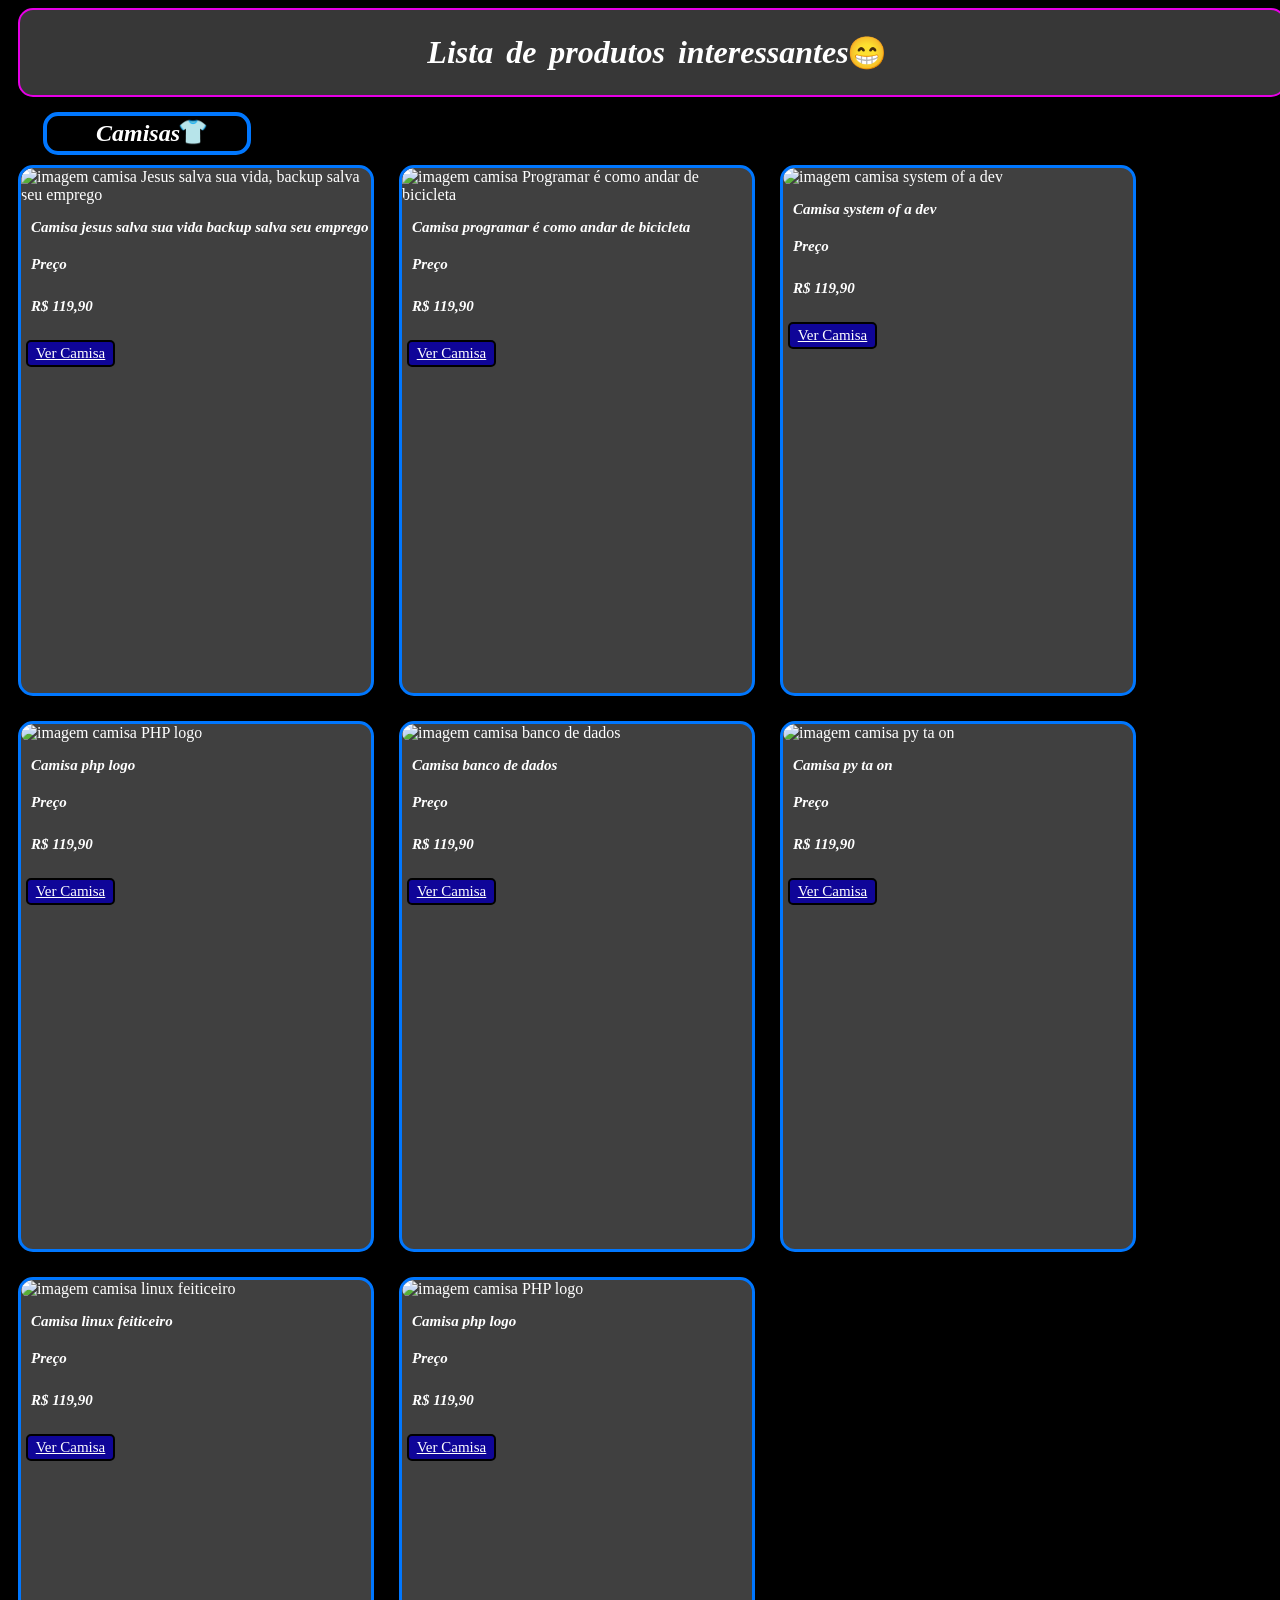
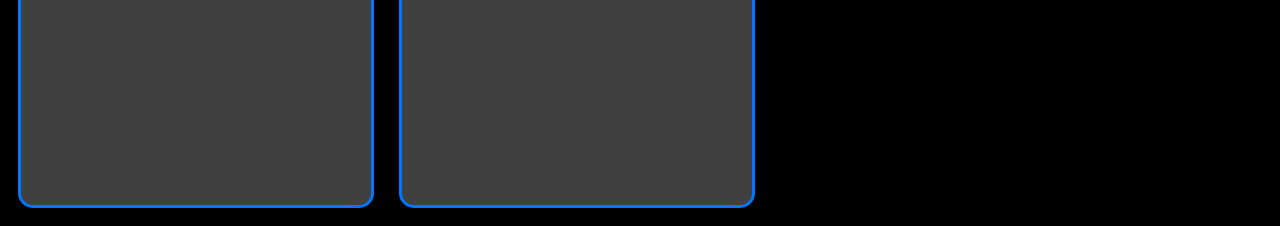
==== lista.html @ b8834fa5 "primeiro commit" ====
<!DOCTYPE html>
<html lang="pt-br">

    <head>
        <meta name="viewport" content="width=device-width, initial-scale=1.0">
        <title>Produtos Interessantes</title>
        <link rel="stylesheet" href="estilo.css">    
    </head>

    <body>

        <!-- TEXTO PRINCPAL -->
        <div class="div-text">
            <h1 class="italico" style="word-spacing: 5px; text-decoration:  #e500e5;">Lista de produtos interessantes</h1>
            <h1 style="margin-left: -2px;">&#128513;</h1>
        </div>

        <!-- TEXTO DE TÓPICO -->
        <div class="div-topic">
            <h2 class="italico">Camisas</h2>
            <h2 style="margin-left: -2px; margin-bottom: 23px;">&#128085;</h2>
        </div>

        <!-- CONTAINER DA LISTA DE PRODUTOS -->
        <div class="div-container">

            <!-- CAMISA JESUS SALVA SUA VIDA, BACKUP SALVA SEU EMPREGO -->
            <div class="div-shirt">
                <img src="https://gcp-images.majestic.ink.rsvcloud.com/images/product_art/final_image/5a424741367f5c8480797e2e2ae7d309.webp" alt="imagem camisa Jesus salva sua vida, backup salva seu emprego">
                <h3 class="italic">Camisa jesus salva sua vida backup salva seu emprego</h3>
                <h4 class="italic">Preço</h4>
                <h5 class="italic">R$ 119,90</h5>
                <a class="button; testbtn" href="https://www.useti.shop/useti/product/jesus-salva-sua-vida-backup-salva-seu-emprego-t-i-62035486-354b-4a82-8c2d-9041d5b270b3">Ver Camisa</a>
            </div>

            <!-- CAMISA PROGRAMAR É COMO ANDAR DE BICICLETA -->
            <div class="div-shirt">
                    <img src="https://gcp-images.majestic.ink.rsvcloud.com/images/product_art/final_image/3d4c46a34ebf885b81a7799a26795a3c.webp" alt="imagem camisa Programar é como andar de bicicleta">
                    <h3 class="italic">Camisa programar é como andar de bicicleta</h3>
                    <h4 class="italic">Preço</h4>
                    <h5 class="italic">R$ 119,90</h5>
                <a class="button; testbtn" href="https://www.useti.shop/useti/product/programar-e-como-andar-de-bicicleta-t-i">Ver Camisa</a>
            </div>

             <!-- CAMISA SYSTEM OF A DEV -->
            <div class="div-shirt">
                <img src="https://gcp-images.majestic.ink.rsvcloud.com/images/product_art/final_image/cb4f475f5766c740dfd217271a4f6560.webp" alt="imagem camisa system of a dev">
                    <h3 class="italic">Camisa system of a dev</h3>
                    <h4 class="italic">Preço</h4>
                    <h5 class="italic">R$ 119,90</h5>
                <a class="button; testbtn" href="https://www.useti.shop/useti/product/system-of-a-dev-t-i">Ver Camisa</a>
            </div>

            <!-- CAMISA PHP LOGO -->
            <div class="div-shirt">
                    <img src="https://gcp-images.majestic.ink.rsvcloud.com/images/product_art/final_image/19158a49af5eafeef88950c545bb2665.webp" alt="imagem camisa PHP logo">
                    <h3 class="italic">Camisa php logo</h3>
                    <h4 class="italic">Preço</h4>
                    <h5 class="italic">R$ 119,90</h5>
                <a class="button; testbtn" href="https://www.useti.shop/useti/product/php-logo">Ver Camisa</a>
            </div>

            <!-- CAMISA BANCO DE DADOS -->
            <div class="div-shirt">
                <img src="https://gcp-images.majestic.ink.rsvcloud.com/images/product_art/final_image/4cc864c2c624bfe3587960ba37742503.webp" alt="imagem camisa banco de dados">
                <h3 class="italic">Camisa banco de dados</h3>
                <h4 class="italic">Preço</h4>
                <h5 class="italic">R$ 119,90</h5>
                <a class="button; testbtn" href="https://www.useti.shop/useti/product/banco-de-dados-ececd17f-d565-4c2c-893f-0ec0640b2b70">Ver Camisa</a>
            </div>

            <!-- CAMISA PY TA ON -->
            <div class="div-shirt">
                    <img src="https://gcp-images.majestic.ink.rsvcloud.com/images/product_art/final_image/943feede61a554bde37db9a3039b1d7f.webp" alt="imagem camisa py ta on">
                    <h3 class="italic">Camisa py ta on</h3>
                    <h4 class="italic">Preço</h4>
                    <h5 class="italic">R$ 119,90</h5>
                <a class="button; testbtn" href="https://www.useti.shop/useti/product/py-ta-on">Ver Camisa</a>
            </div>

             <!-- CAMISA LINUX FEITICEIRO -->
            <div class="div-shirt">
                <img src="https://gcp-images.majestic.ink.rsvcloud.com/images/product_art/final_image/1ac900681554072a65590beb1d461c36.webp" alt="imagem camisa linux feiticeiro">
                    <h3 class="italic">Camisa linux feiticeiro</h3>
                    <h4 class="italic">Preço</h4>
                    <h5 class="italic">R$ 119,90</h5>
                <a class="button; testbtn" href="https://www.useti.shop/useti/product/linux-feiticeiro">Ver Camisa</a>
            </div>

            <!-- CAMISA PHP logo -->
            <div class="div-shirt">
                    <img src="https://gcp-images.majestic.ink.rsvcloud.com/images/product_art/final_image/19158a49af5eafeef88950c545bb2665.webp" alt="imagem camisa PHP logo">
                    <h3 class="italic">Camisa php logo</h3>
                    <h4 class="italic">Preço</h4>
                    <h5 class="italic">R$ 119,90</h5>
                <a class="button; testbtn" href="https://www.useti.shop/useti/product/php-logo">Ver Camisa</a>
            </div>

        </div>
    </body>
</html>
---- estilo.css ----
/* ESTILO DA DIV */
    body{
        background-color: black;
        color: white;
    }

    /* ESTILO DOS TEXTOS */

    .italic{
        font-style: italic;
        font-size: 15px;
    }

    .italico{
        font-style: italic;
    }

    h1{
        margin-left: 10px;
        text-decoration-line: overline green;
    }

    h2{
        margin-left: 10px;
    }

    h3{
        margin-left: 10px;
    }

    h4{
        margin-left: 10px;
    }

    h5{
        margin-left: 10px;
    }

    h6{
        margin-left: 10px;
    }

    /* ESTILO DAS DIVS */

    .div-text {
        display: flex;
        justify-content: center;
        align-items: center;
        width: 100%;
        height: 85px;
        border-radius: 15px;
        overflow: hidden;
        border: solid 2px #e600e6;
        margin-left: 10px;
        background-color: #373737;
    }

    .div-shirt{
        background-color: #404040;
        border: 3.5px solid #0077ff;
        width: 350px;
        height: 525px;
        border-radius: 15px;
        overflow: hidden;

    }

    .div-container{
        display: flex;
        flex-direction: row;
        flex-wrap: wrap;
        gap: 25px;
        padding: 10px;
        width: 100%;

    }

    .div-shirt img {
        border-radius: 12px;
        width: 350px;
        height :350px;
    }

        .div-topic {
        display: flex;
        justify-content: center;
        align-items: center;
        width: 200px;
        height: 35px;
        border-radius: 15px;
        overflow: hidden;
        border: solid 4px #0077ff;
        margin-top: 15px;
        margin-left: 35px;

    }


    /* ESTILO DOS BOTÕES */
    .testbtn {
        justify-content: center;
        align-items: center;
        display: flex;
        background-color: #0f0598;
        color: white;
        font-size: 15px;
        width: 85px;
        height: 23px;
        border: solid 2px black;
        border-radius: 5px;
        cursor: pointer;
        margin-left: 5px;
        margin-bottom: 2px;
    }

    .testbtn:hover {
        background-color: #0f0598;
    }
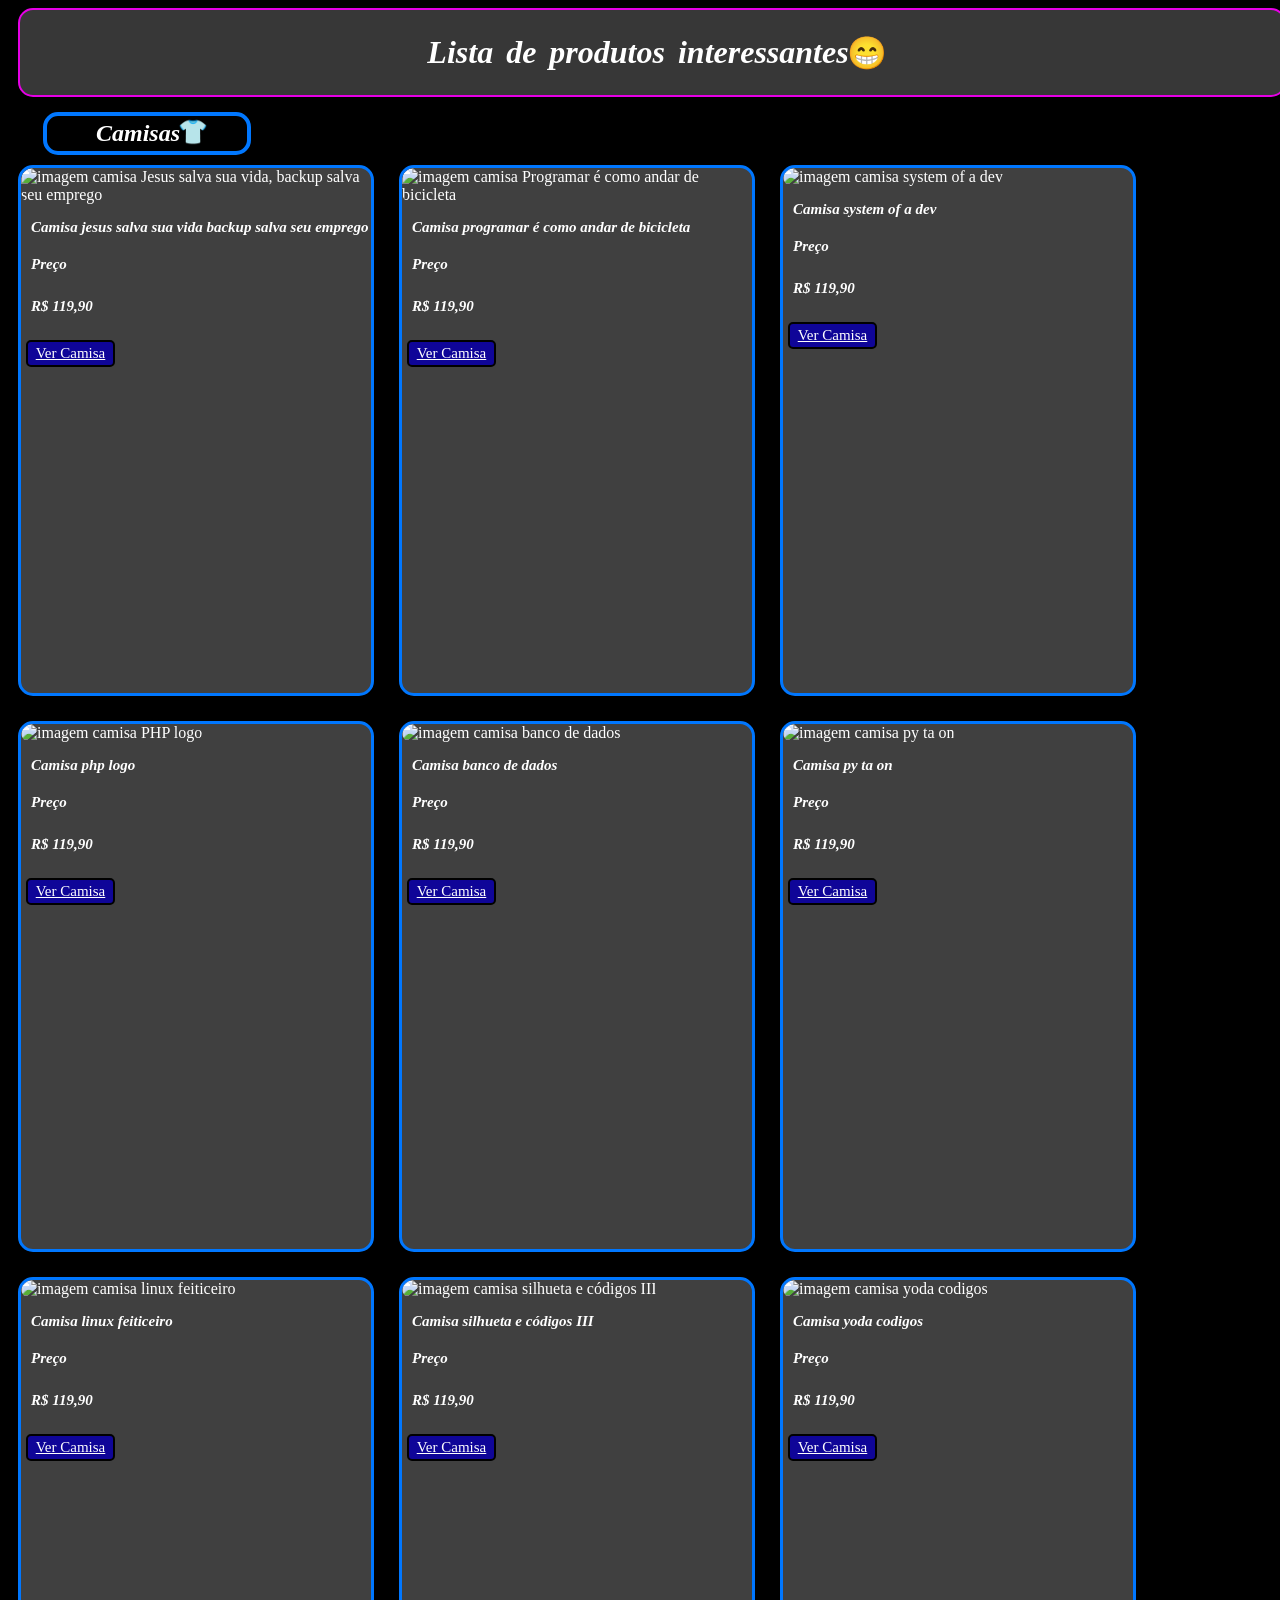
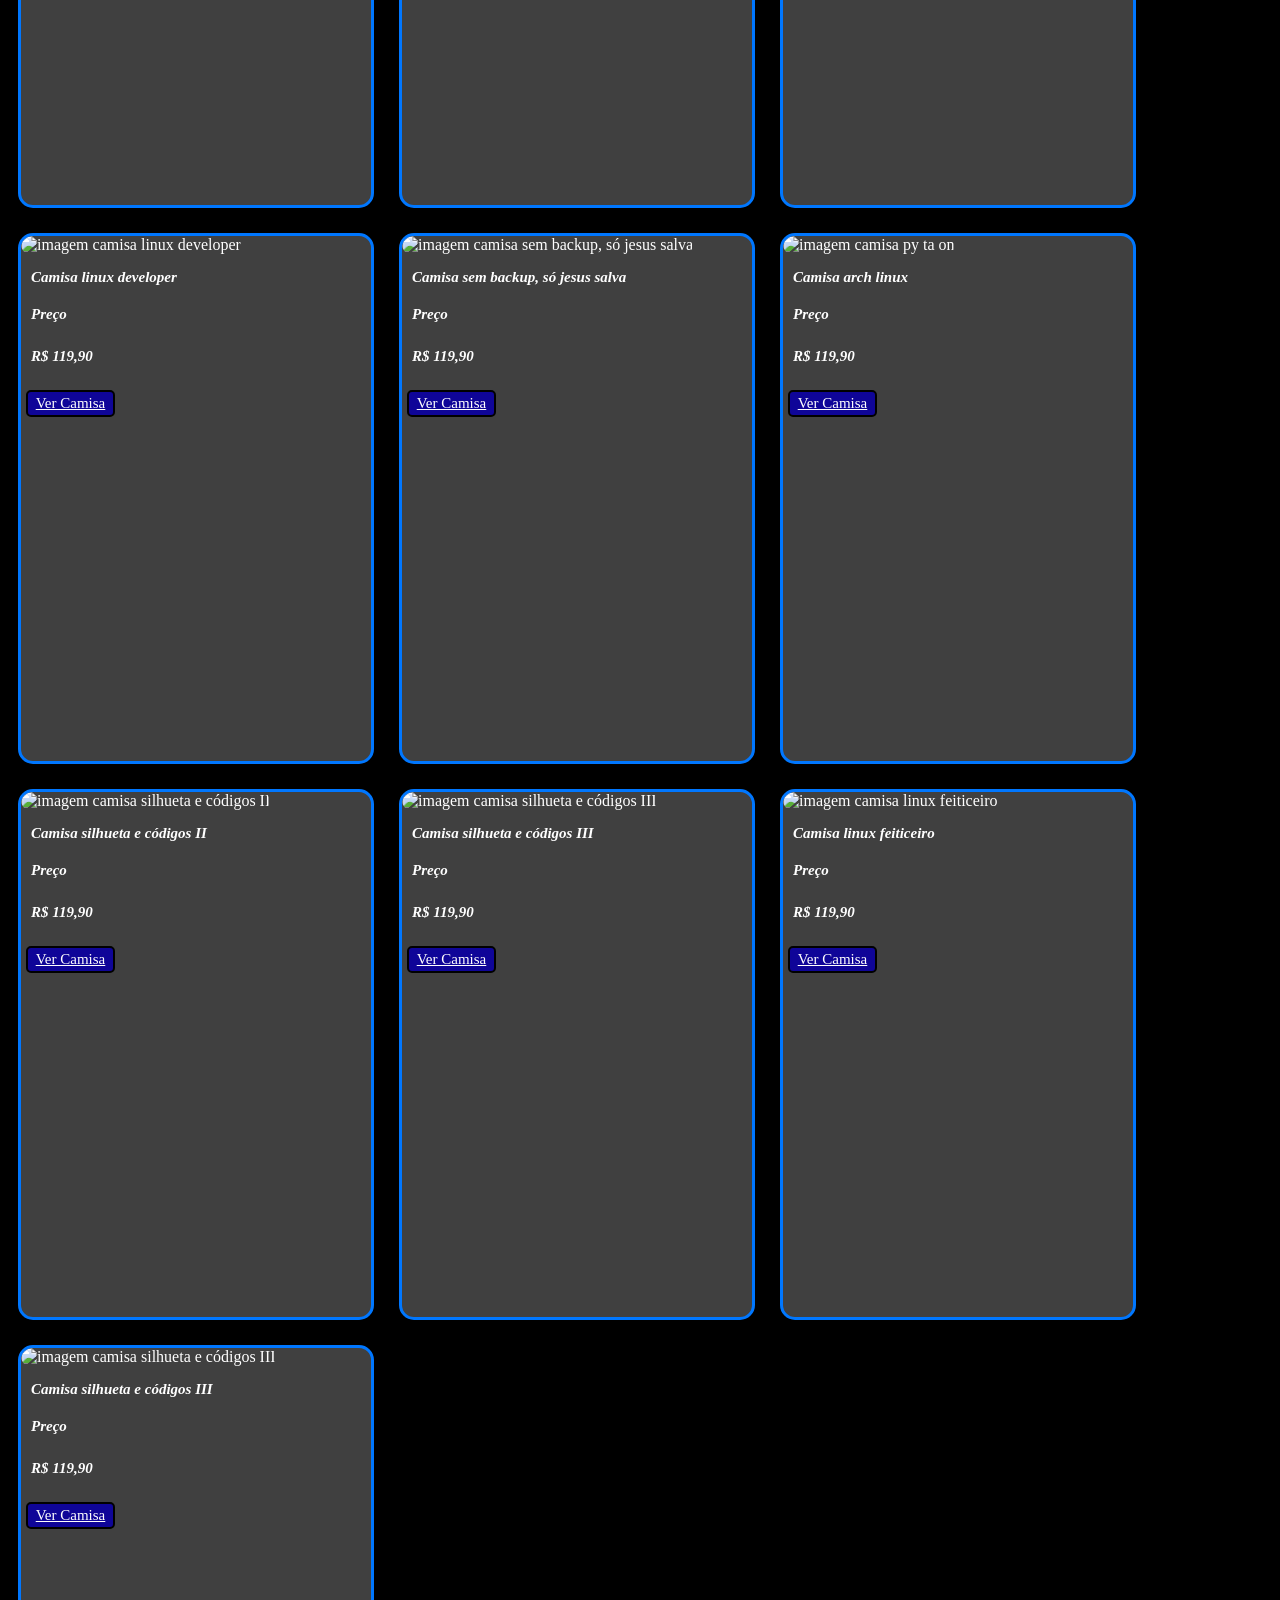
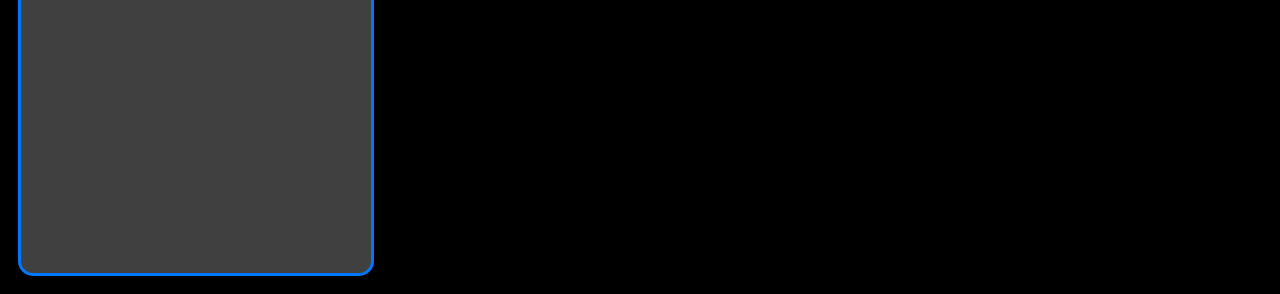
==== commit 1e6fc981: "novo conjunto adicionado" ====
--- a/lista.html
+++ b/lista.html
@@ -16,14 +16,15 @@
         </div>
 
         <!-- TEXTO DE TÓPICO -->
-        <div class="div-topic">
+        <div class="div-topic" style="border: solid 4px #0077ff;">
             <h2 class="italico">Camisas</h2>
             <h2 style="margin-left: -2px; margin-bottom: 23px;">&#128085;</h2>
         </div>
 
-        <!-- CONTAINER DA LISTA DE PRODUTOS -->
+        <!-- CONTAINER DA LISTA DE CAMISAS -->
         <div class="div-container">
 
+        <!-- CONJUNTO 1 -->
             <!-- CAMISA JESUS SALVA SUA VIDA, BACKUP SALVA SEU EMPREGO -->
             <div class="div-shirt">
                 <img src="https://gcp-images.majestic.ink.rsvcloud.com/images/product_art/final_image/5a424741367f5c8480797e2e2ae7d309.webp" alt="imagem camisa Jesus salva sua vida, backup salva seu emprego">
@@ -60,6 +61,7 @@
                 <a class="button; testbtn" href="https://www.useti.shop/useti/product/php-logo">Ver Camisa</a>
             </div>
 
+        <!-- CONJUNTO 2 -->
             <!-- CAMISA BANCO DE DADOS -->
             <div class="div-shirt">
                 <img src="https://gcp-images.majestic.ink.rsvcloud.com/images/product_art/final_image/4cc864c2c624bfe3587960ba37742503.webp" alt="imagem camisa banco de dados">
@@ -87,13 +89,87 @@
                 <a class="button; testbtn" href="https://www.useti.shop/useti/product/linux-feiticeiro">Ver Camisa</a>
             </div>
 
-            <!-- CAMISA PHP logo -->
+            <!-- CAMISA SILHUETA E CÓDIGOS III -->
             <div class="div-shirt">
-                    <img src="https://gcp-images.majestic.ink.rsvcloud.com/images/product_art/final_image/19158a49af5eafeef88950c545bb2665.webp" alt="imagem camisa PHP logo">
-                    <h3 class="italic">Camisa php logo</h3>
+                    <img src="https://gcp-images.majestic.ink.rsvcloud.com/images/product_art/final_image/f1f284b85e6dd623d7f4697df38c0497.webp" alt="imagem camisa silhueta e códigos III">
+                    <h3 class="italic">Camisa silhueta e códigos III</h3>
                     <h4 class="italic">Preço</h4>
                     <h5 class="italic">R$ 119,90</h5>
-                <a class="button; testbtn" href="https://www.useti.shop/useti/product/php-logo">Ver Camisa</a>
+                <a class="button; testbtn" href="https://www.useti.shop/useti/product/silhueta-e-codigos-iii-t-i">Ver Camisa</a>
+            </div>
+
+        <!-- CONJUNTO 3 -->
+            <!-- CAMISA YODA CODIGOS -->
+            <div class="div-shirt">
+                <img src="https://gcp-images.majestic.ink.rsvcloud.com/images/product_art/final_image/c6d89b70c88f6b7145d853566ae9d103.webp" alt="imagem camisa yoda codigos">
+                    <h3 class="italic">Camisa yoda codigos</h3>
+                    <h4 class="italic">Preço</h4>
+                    <h5 class="italic">R$ 119,90</h5>
+                <a class="button; testbtn" href="https://www.useti.shop/useti/product/yoda-codigos-t-i">Ver Camisa</a>
+            </div>
+
+            <!-- CAMISA LINUX DEVELOPER -->
+            <div class="div-shirt">
+                    <img src="https://gcp-images.majestic.ink.rsvcloud.com/images/product_art/final_image/94961da5dcc52de80ce57adbdd170557.webp" alt="imagem camisa linux developer">
+                    <h3 class="italic">Camisa linux developer</h3>
+                    <h4 class="italic">Preço</h4>
+                    <h5 class="italic">R$ 119,90</h5>
+                <a class="button; testbtn" href="https://www.useti.shop/useti/product/linux-developer-t-i">Ver Camisa</a>
+            </div>
+
+            <!-- CAMISA SEM BACKUP, SÓ JESUS SALVA -->
+            <div class="div-shirt">
+                <img src="https://gcp-images.majestic.ink.rsvcloud.com/images/product_art/final_image/b3c5832275e469010fdcc06387005bfb.webp" alt="imagem camisa sem backup, só jesus salva">
+                <h3 class="italic">Camisa sem backup, só jesus salva</h3>
+                <h4 class="italic">Preço</h4>
+                <h5 class="italic">R$ 119,90</h5>
+                <a class="button; testbtn" href="https://www.useti.shop/useti/product/sem-backup-so-jesus-salva">Ver Camisa</a>
+            </div>
+
+            <!-- CAMISA ARCH LINUX -->
+            <div class="div-shirt">
+                    <img src="https://gcp-images.majestic.ink.rsvcloud.com/images/product_art/final_image/925c82cc495de89e3a3f5605899c4540.webp" alt="imagem camisa py ta on">
+                    <h3 class="italic">Camisa arch linux</h3>
+                    <h4 class="italic">Preço</h4>
+                    <h5 class="italic">R$ 119,90</h5>
+                <a class="button; testbtn" href="https://www.useti.shop/useti/product/arch-linux-t-i">Ver Camisa</a>
+            </div>
+
+        <!-- CONJUNTO 4 -->
+             <!-- CAMISA SILHUETA E CÓDIGOS II -->
+            <div class="div-shirt">
+                <img src="https://gcp-images.majestic.ink.rsvcloud.com/images/product_art/final_image/10d4ef1ddad87ccec58edc07c26a0123.webp" alt="imagem camisa silhueta e códigos II">
+                    <h3 class="italic">Camisa silhueta e códigos II</h3>
+                    <h4 class="italic">Preço</h4>
+                    <h5 class="italic">R$ 119,90</h5>
+                <a class="button; testbtn" href="https://www.useti.shop/useti/product/silhueta-e-codigos-ii-t-i">Ver Camisa</a>
+            </div>
+
+            <!-- CAMISA SILHUETA E CÓDIGOS III -->
+            <div class="div-shirt">
+                    <img src="https://gcp-images.majestic.ink.rsvcloud.com/images/product_art/final_image/f1f284b85e6dd623d7f4697df38c0497.webp" alt="imagem camisa silhueta e códigos III">
+                    <h3 class="italic">Camisa silhueta e códigos III</h3>
+                    <h4 class="italic">Preço</h4>
+                    <h5 class="italic">R$ 119,90</h5>
+                <a class="button; testbtn" href="https://www.useti.shop/useti/product/silhueta-e-codigos-iii-t-i">Ver Camisa</a>
+            </div>
+
+            <!-- CAMISA LINUX FEITICEIRO -->
+            <div class="div-shirt">
+                <img src="https://gcp-images.majestic.ink.rsvcloud.com/images/product_art/final_image/1ac900681554072a65590beb1d461c36.webp" alt="imagem camisa linux feiticeiro">
+                    <h3 class="italic">Camisa linux feiticeiro</h3>
+                    <h4 class="italic">Preço</h4>
+                    <h5 class="italic">R$ 119,90</h5>
+                <a class="button; testbtn" href="https://www.useti.shop/useti/product/linux-feiticeiro">Ver Camisa</a>
+            </div>
+
+            <!-- CAMISA SILHUETA E CÓDIGOS III -->
+            <div class="div-shirt">
+                    <img src="https://gcp-images.majestic.ink.rsvcloud.com/images/product_art/final_image/f1f284b85e6dd623d7f4697df38c0497.webp" alt="imagem camisa silhueta e códigos III">
+                    <h3 class="italic">Camisa silhueta e códigos III</h3>
+                    <h4 class="italic">Preço</h4>
+                    <h5 class="italic">R$ 119,90</h5>
+                <a class="button; testbtn" href="https://www.useti.shop/useti/product/silhueta-e-codigos-iii-t-i">Ver Camisa</a>
             </div>
 
         </div>
--- a/estilo.css
+++ b/estilo.css
@@ -89,7 +89,6 @@
         height: 35px;
         border-radius: 15px;
         overflow: hidden;
-        border: solid 4px #0077ff;
         margin-top: 15px;
         margin-left: 35px;
 
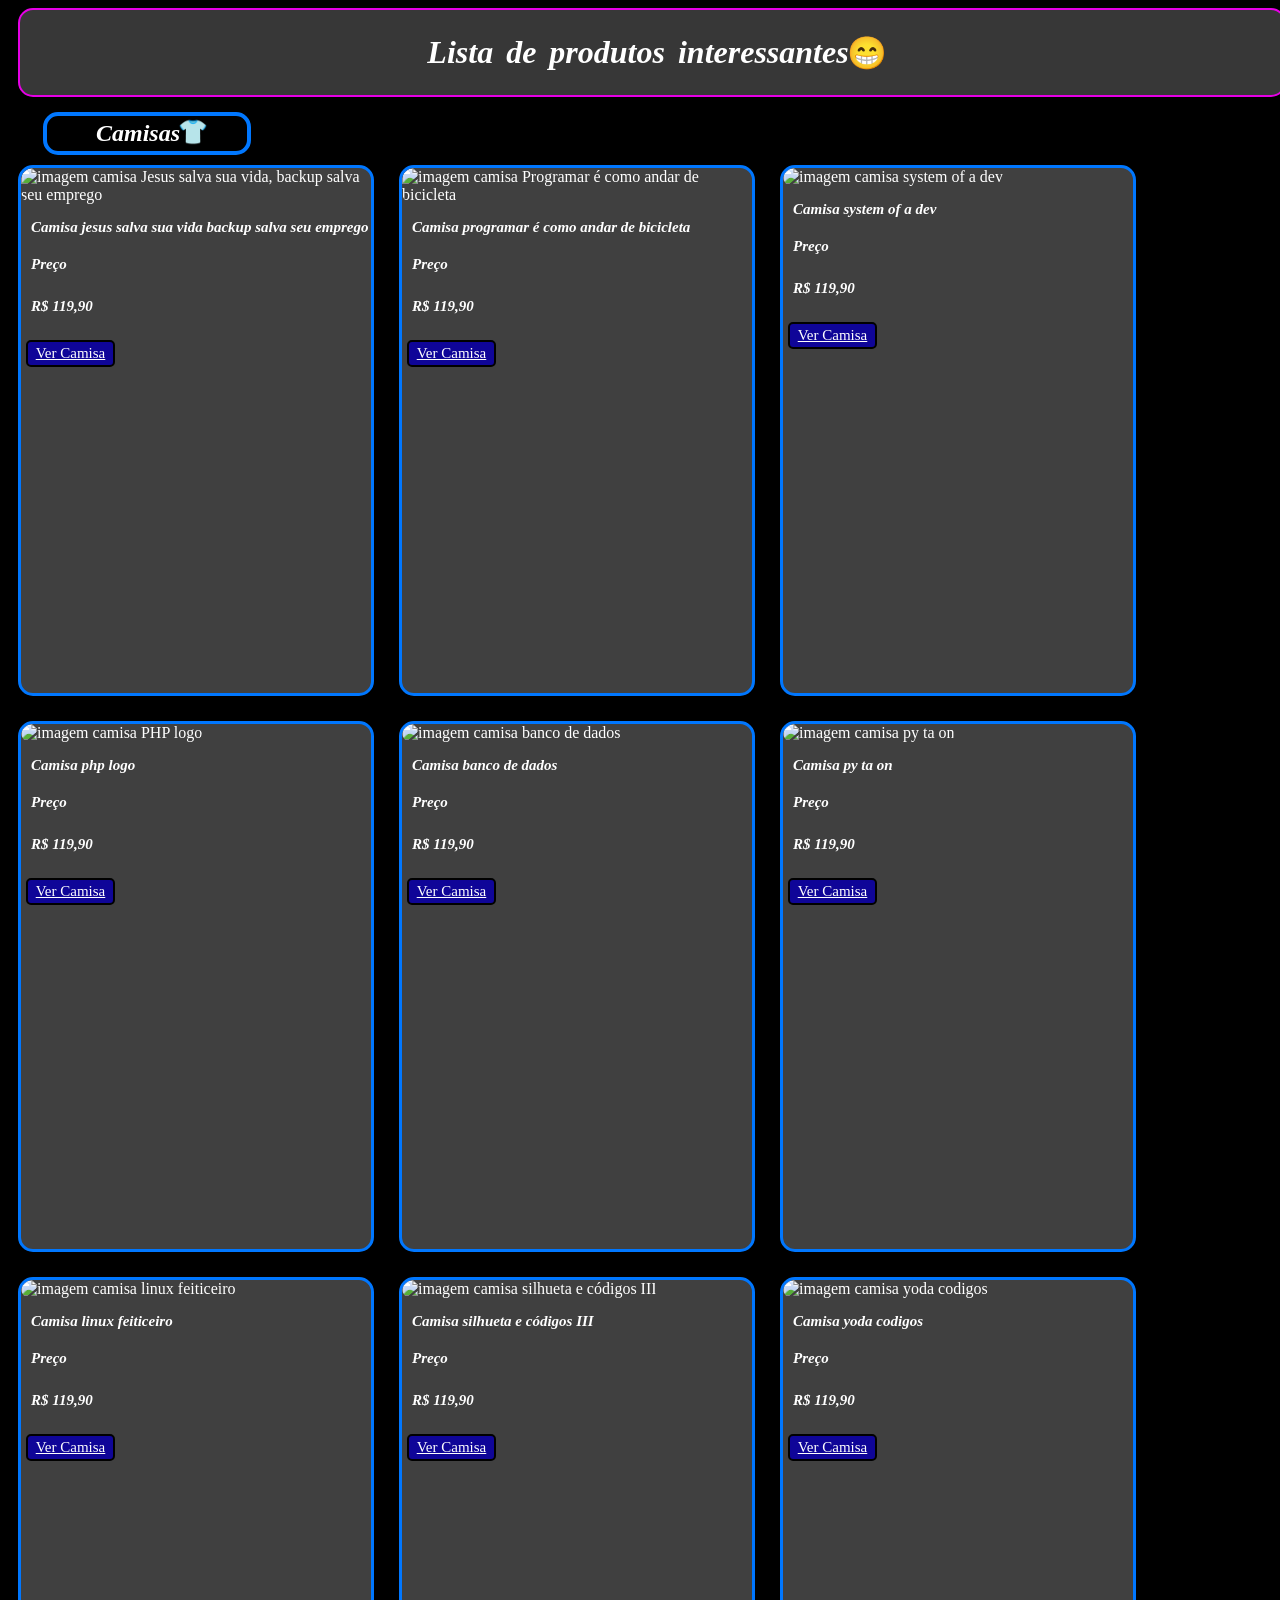
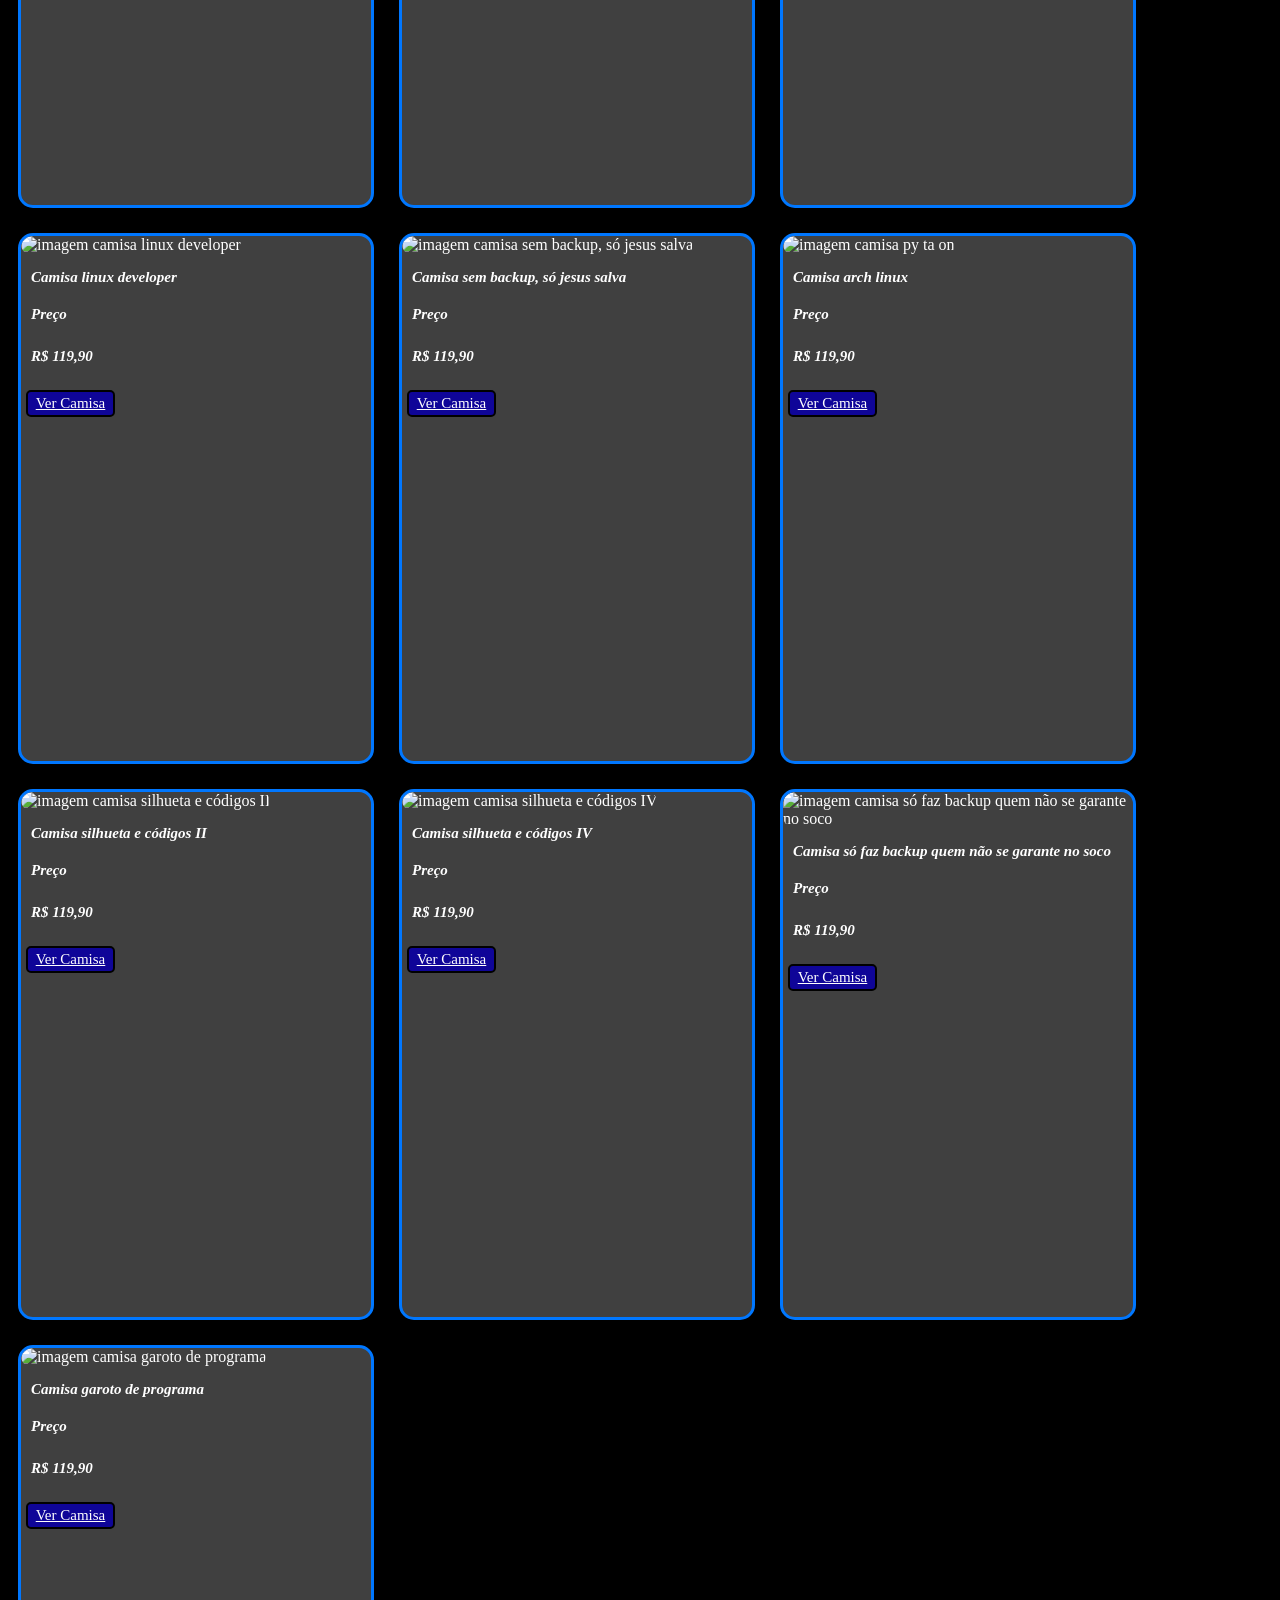
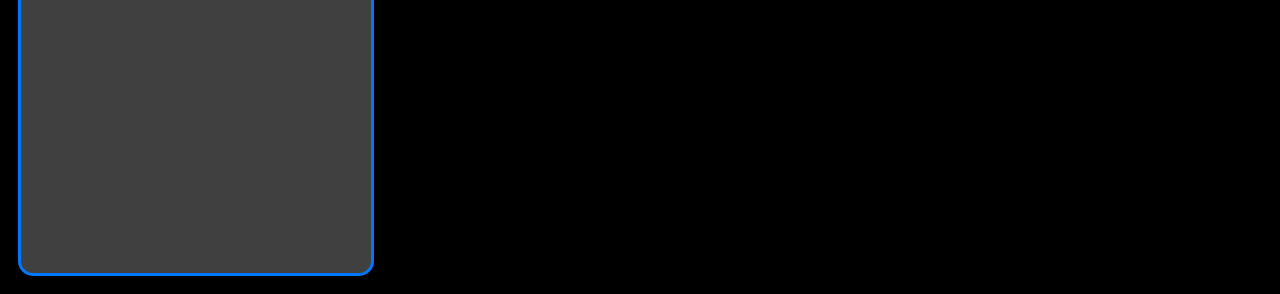
==== commit 60c9e583: "novo conjunto adicionado" ====
--- a/lista.html
+++ b/lista.html
@@ -145,31 +145,31 @@
                 <a class="button; testbtn" href="https://www.useti.shop/useti/product/silhueta-e-codigos-ii-t-i">Ver Camisa</a>
             </div>
 
-            <!-- CAMISA SILHUETA E CÓDIGOS III -->
+            <!-- CAMISA SILHUETA E CÓDIGOS IV -->
             <div class="div-shirt">
-                    <img src="https://gcp-images.majestic.ink.rsvcloud.com/images/product_art/final_image/f1f284b85e6dd623d7f4697df38c0497.webp" alt="imagem camisa silhueta e códigos III">
-                    <h3 class="italic">Camisa silhueta e códigos III</h3>
+                    <img src="https://gcp-images.majestic.ink.rsvcloud.com/images/product_art/final_image/46e885e24ed05178023fb0032dd0782f.webp" alt="imagem camisa silhueta e códigos IV">
+                    <h3 class="italic">Camisa silhueta e códigos IV</h3>
                     <h4 class="italic">Preço</h4>
                     <h5 class="italic">R$ 119,90</h5>
-                <a class="button; testbtn" href="https://www.useti.shop/useti/product/silhueta-e-codigos-iii-t-i">Ver Camisa</a>
+                <a class="button; testbtn" href="https://www.useti.shop/useti/product/silhueta-e-codigos-iv">Ver Camisa</a>
             </div>
 
-            <!-- CAMISA LINUX FEITICEIRO -->
+            <!-- CAMISA SÓ FAZ BACKUP QUEM NÃO SE GARANTE NO SOCO -->
             <div class="div-shirt">
-                <img src="https://gcp-images.majestic.ink.rsvcloud.com/images/product_art/final_image/1ac900681554072a65590beb1d461c36.webp" alt="imagem camisa linux feiticeiro">
-                    <h3 class="italic">Camisa linux feiticeiro</h3>
+                <img src="https://gcp-images.majestic.ink.rsvcloud.com/images/product_art/final_image/25a75935adaa6e37c36db787a7d7620e.webp" alt="imagem camisa só faz backup quem não se garante no soco">
+                    <h3 class="italic">Camisa só faz backup quem não se garante no soco</h3>
                     <h4 class="italic">Preço</h4>
                     <h5 class="italic">R$ 119,90</h5>
-                <a class="button; testbtn" href="https://www.useti.shop/useti/product/linux-feiticeiro">Ver Camisa</a>
+                <a class="button; testbtn" href="https://www.useti.shop/useti/product/so-faz-backup-quem-nao-se-garante-no-soco-9b6313f5-7ec0-4d13-a61c-b42ef0c63397">Ver Camisa</a>
             </div>
 
-            <!-- CAMISA SILHUETA E CÓDIGOS III -->
+            <!-- CAMISA GAROTO DE PROGRAMA -->
             <div class="div-shirt">
-                    <img src="https://gcp-images.majestic.ink.rsvcloud.com/images/product_art/final_image/f1f284b85e6dd623d7f4697df38c0497.webp" alt="imagem camisa silhueta e códigos III">
-                    <h3 class="italic">Camisa silhueta e códigos III</h3>
+                    <img src="https://gcp-images.majestic.ink.rsvcloud.com/images/product_art/final_image/a9d4fa35b91281df09306ae6103de0ef.webp" alt="imagem camisa garoto de programa">
+                    <h3 class="italic">Camisa garoto de programa</h3>
                     <h4 class="italic">Preço</h4>
                     <h5 class="italic">R$ 119,90</h5>
-                <a class="button; testbtn" href="https://www.useti.shop/useti/product/silhueta-e-codigos-iii-t-i">Ver Camisa</a>
+                <a class="button; testbtn" href="https://www.useti.shop/useti/product/garoto-de-programa-a5133777-72bf-4996-bfdf-11297041f7cf">Ver Camisa</a>
             </div>
 
         </div>
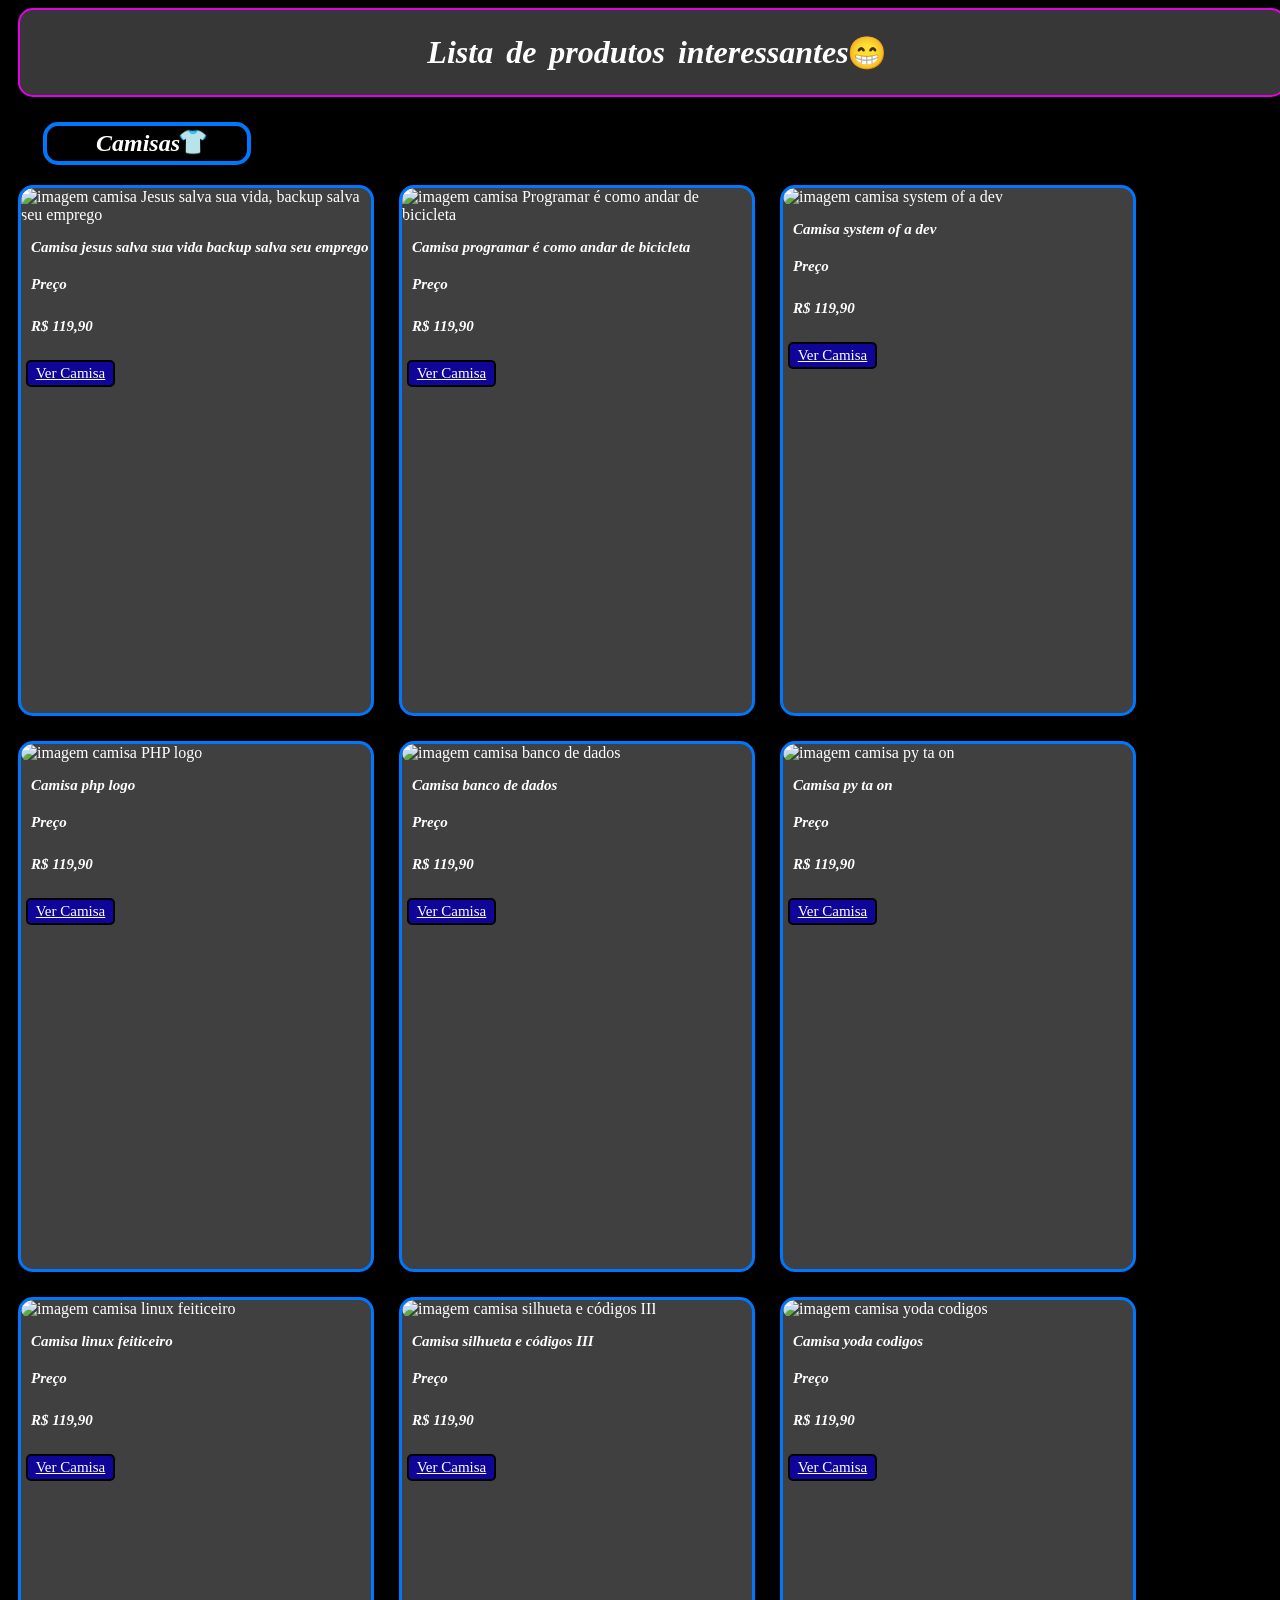
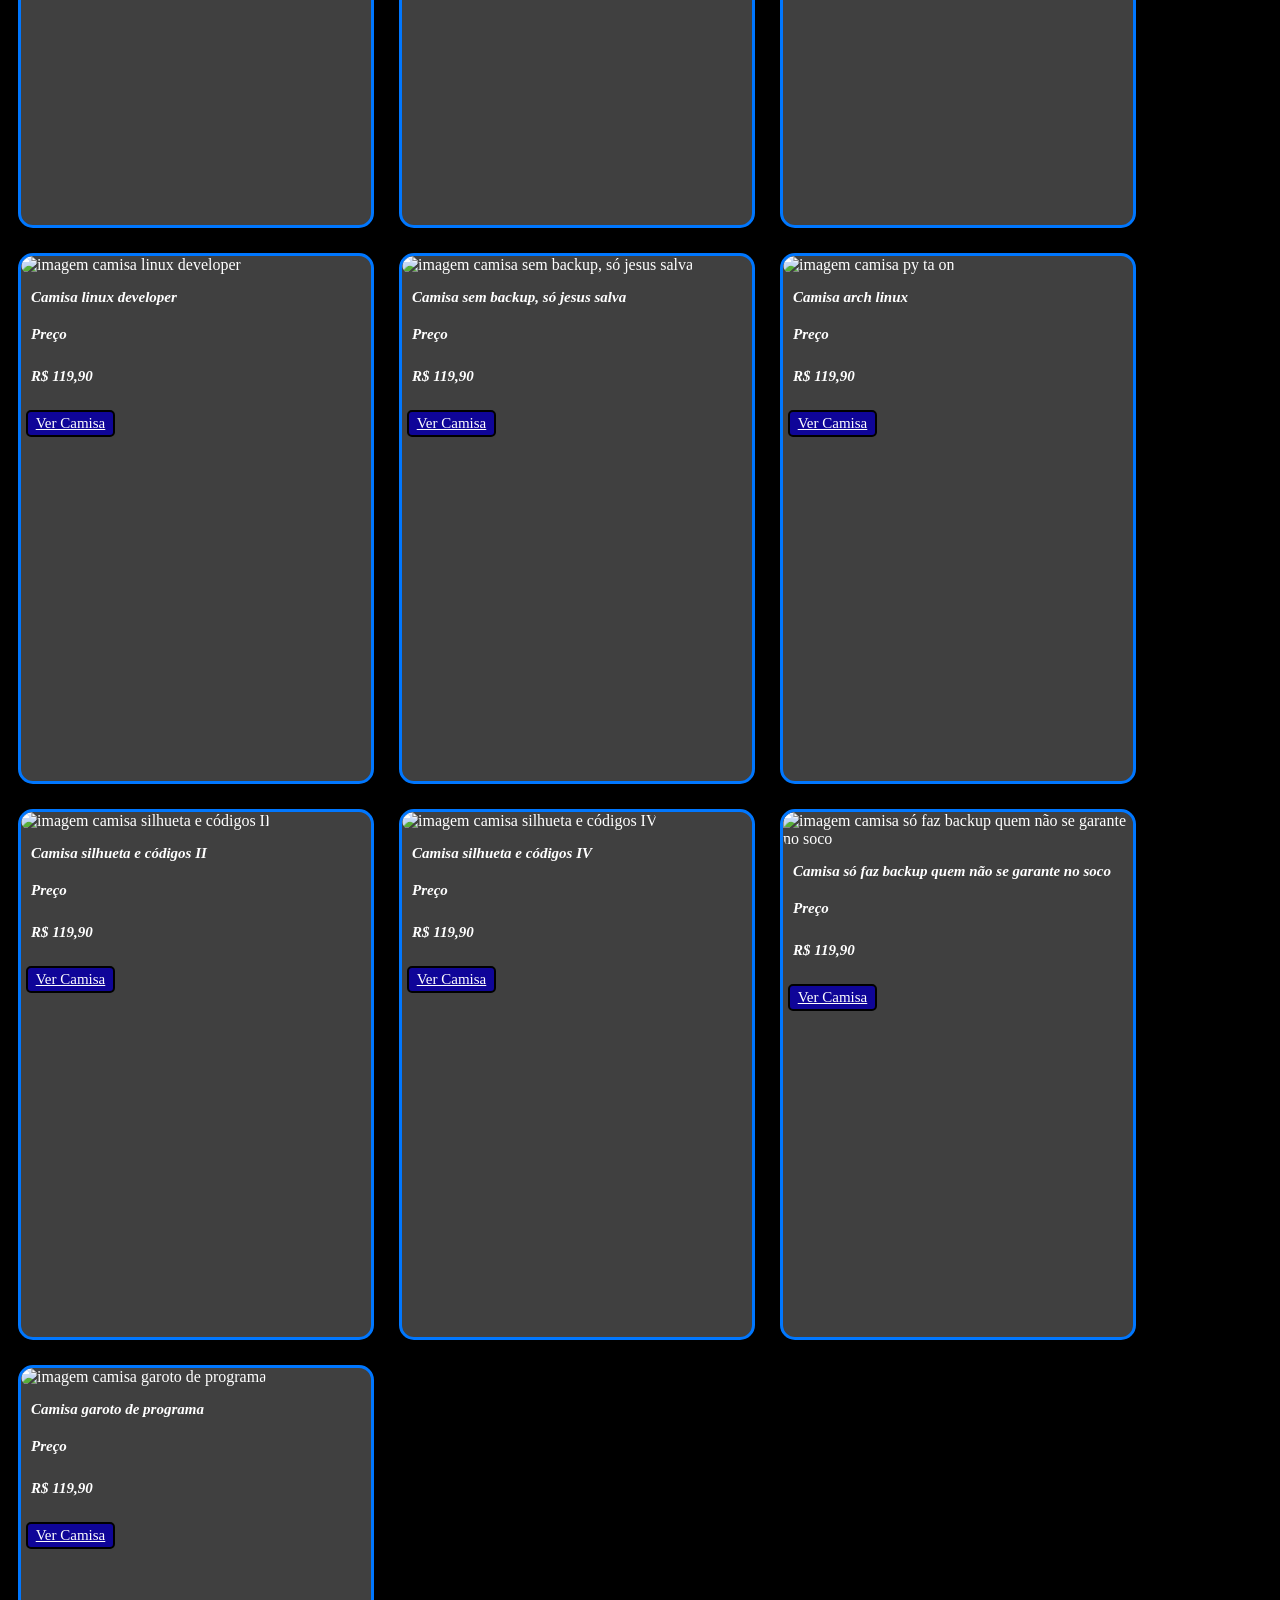
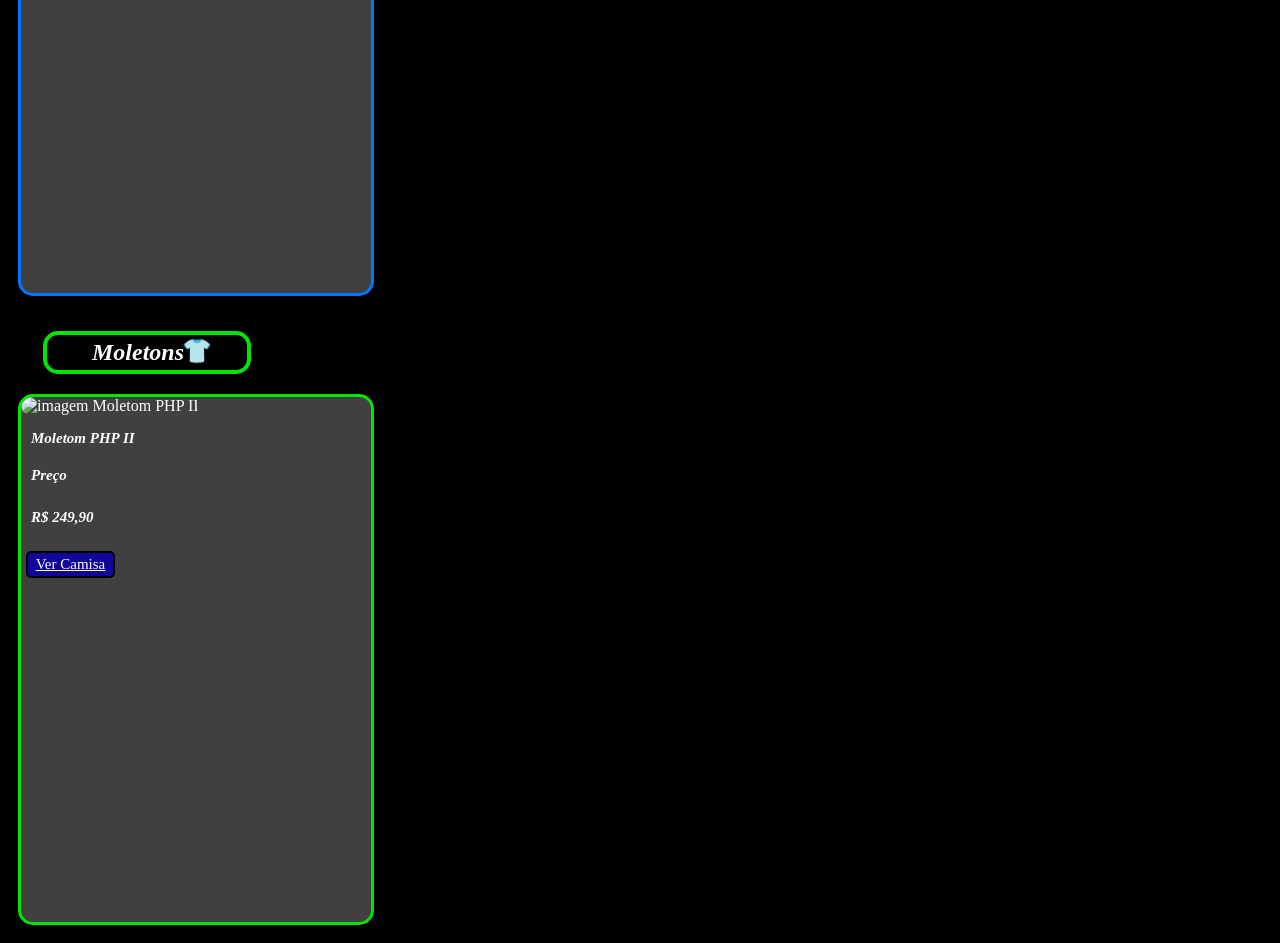
==== commit ed8a91b8: "Criação do conjunto dos moletons" ====
--- a/lista.html
+++ b/lista.html
@@ -16,13 +16,13 @@
         </div>
 
         <!-- TEXTO DE TÓPICO -->
-        <div class="div-topic" style="border: solid 4px #0077ff;">
+        <div class="div-topic" style="border: solid 4px #0077ff;margin-top: 25px;">
             <h2 class="italico">Camisas</h2>
             <h2 style="margin-left: -2px; margin-bottom: 23px;">&#128085;</h2>
         </div>
 
         <!-- CONTAINER DA LISTA DE CAMISAS -->
-        <div class="div-container">
+        <div class="div-container" style="margin-top: 10px;">
 
         <!-- CONJUNTO 1 -->
             <!-- CAMISA JESUS SALVA SUA VIDA, BACKUP SALVA SEU EMPREGO -->
@@ -36,28 +36,28 @@
 
             <!-- CAMISA PROGRAMAR É COMO ANDAR DE BICICLETA -->
             <div class="div-shirt">
-                    <img src="https://gcp-images.majestic.ink.rsvcloud.com/images/product_art/final_image/3d4c46a34ebf885b81a7799a26795a3c.webp" alt="imagem camisa Programar é como andar de bicicleta">
-                    <h3 class="italic">Camisa programar é como andar de bicicleta</h3>
-                    <h4 class="italic">Preço</h4>
-                    <h5 class="italic">R$ 119,90</h5>
+                <img src="https://gcp-images.majestic.ink.rsvcloud.com/images/product_art/final_image/3d4c46a34ebf885b81a7799a26795a3c.webp" alt="imagem camisa Programar é como andar de bicicleta">
+                <h3 class="italic">Camisa programar é como andar de bicicleta</h3>
+                <h4 class="italic">Preço</h4>
+                <h5 class="italic">R$ 119,90</h5>
                 <a class="button; testbtn" href="https://www.useti.shop/useti/product/programar-e-como-andar-de-bicicleta-t-i">Ver Camisa</a>
             </div>
 
              <!-- CAMISA SYSTEM OF A DEV -->
             <div class="div-shirt">
                 <img src="https://gcp-images.majestic.ink.rsvcloud.com/images/product_art/final_image/cb4f475f5766c740dfd217271a4f6560.webp" alt="imagem camisa system of a dev">
-                    <h3 class="italic">Camisa system of a dev</h3>
-                    <h4 class="italic">Preço</h4>
-                    <h5 class="italic">R$ 119,90</h5>
+                <h3 class="italic">Camisa system of a dev</h3>
+                <h4 class="italic">Preço</h4>
+                <h5 class="italic">R$ 119,90</h5>
                 <a class="button; testbtn" href="https://www.useti.shop/useti/product/system-of-a-dev-t-i">Ver Camisa</a>
             </div>
 
             <!-- CAMISA PHP LOGO -->
             <div class="div-shirt">
-                    <img src="https://gcp-images.majestic.ink.rsvcloud.com/images/product_art/final_image/19158a49af5eafeef88950c545bb2665.webp" alt="imagem camisa PHP logo">
-                    <h3 class="italic">Camisa php logo</h3>
-                    <h4 class="italic">Preço</h4>
-                    <h5 class="italic">R$ 119,90</h5>
+                <img src="https://gcp-images.majestic.ink.rsvcloud.com/images/product_art/final_image/19158a49af5eafeef88950c545bb2665.webp" alt="imagem camisa PHP logo">
+                <h3 class="italic">Camisa php logo</h3>
+                <h4 class="italic">Preço</h4>
+                <h5 class="italic">R$ 119,90</h5>
                 <a class="button; testbtn" href="https://www.useti.shop/useti/product/php-logo">Ver Camisa</a>
             </div>
 
@@ -73,28 +73,28 @@
 
             <!-- CAMISA PY TA ON -->
             <div class="div-shirt">
-                    <img src="https://gcp-images.majestic.ink.rsvcloud.com/images/product_art/final_image/943feede61a554bde37db9a3039b1d7f.webp" alt="imagem camisa py ta on">
-                    <h3 class="italic">Camisa py ta on</h3>
-                    <h4 class="italic">Preço</h4>
-                    <h5 class="italic">R$ 119,90</h5>
+                <img src="https://gcp-images.majestic.ink.rsvcloud.com/images/product_art/final_image/943feede61a554bde37db9a3039b1d7f.webp" alt="imagem camisa py ta on">
+                <h3 class="italic">Camisa py ta on</h3>
+                <h4 class="italic">Preço</h4>
+                <h5 class="italic">R$ 119,90</h5>
                 <a class="button; testbtn" href="https://www.useti.shop/useti/product/py-ta-on">Ver Camisa</a>
             </div>
 
              <!-- CAMISA LINUX FEITICEIRO -->
             <div class="div-shirt">
                 <img src="https://gcp-images.majestic.ink.rsvcloud.com/images/product_art/final_image/1ac900681554072a65590beb1d461c36.webp" alt="imagem camisa linux feiticeiro">
-                    <h3 class="italic">Camisa linux feiticeiro</h3>
-                    <h4 class="italic">Preço</h4>
-                    <h5 class="italic">R$ 119,90</h5>
+                <h3 class="italic">Camisa linux feiticeiro</h3>
+                <h4 class="italic">Preço</h4>
+                <h5 class="italic">R$ 119,90</h5>
                 <a class="button; testbtn" href="https://www.useti.shop/useti/product/linux-feiticeiro">Ver Camisa</a>
             </div>
 
             <!-- CAMISA SILHUETA E CÓDIGOS III -->
             <div class="div-shirt">
-                    <img src="https://gcp-images.majestic.ink.rsvcloud.com/images/product_art/final_image/f1f284b85e6dd623d7f4697df38c0497.webp" alt="imagem camisa silhueta e códigos III">
-                    <h3 class="italic">Camisa silhueta e códigos III</h3>
-                    <h4 class="italic">Preço</h4>
-                    <h5 class="italic">R$ 119,90</h5>
+                <img src="https://gcp-images.majestic.ink.rsvcloud.com/images/product_art/final_image/f1f284b85e6dd623d7f4697df38c0497.webp" alt="imagem camisa silhueta e códigos III">
+                <h3 class="italic">Camisa silhueta e códigos III</h3>
+                <h4 class="italic">Preço</h4>
+                <h5 class="italic">R$ 119,90</h5>
                 <a class="button; testbtn" href="https://www.useti.shop/useti/product/silhueta-e-codigos-iii-t-i">Ver Camisa</a>
             </div>
 
@@ -102,18 +102,18 @@
             <!-- CAMISA YODA CODIGOS -->
             <div class="div-shirt">
                 <img src="https://gcp-images.majestic.ink.rsvcloud.com/images/product_art/final_image/c6d89b70c88f6b7145d853566ae9d103.webp" alt="imagem camisa yoda codigos">
-                    <h3 class="italic">Camisa yoda codigos</h3>
-                    <h4 class="italic">Preço</h4>
-                    <h5 class="italic">R$ 119,90</h5>
+                <h3 class="italic">Camisa yoda codigos</h3>
+                <h4 class="italic">Preço</h4>
+                <h5 class="italic">R$ 119,90</h5>
                 <a class="button; testbtn" href="https://www.useti.shop/useti/product/yoda-codigos-t-i">Ver Camisa</a>
             </div>
 
             <!-- CAMISA LINUX DEVELOPER -->
             <div class="div-shirt">
-                    <img src="https://gcp-images.majestic.ink.rsvcloud.com/images/product_art/final_image/94961da5dcc52de80ce57adbdd170557.webp" alt="imagem camisa linux developer">
-                    <h3 class="italic">Camisa linux developer</h3>
-                    <h4 class="italic">Preço</h4>
-                    <h5 class="italic">R$ 119,90</h5>
+                <img src="https://gcp-images.majestic.ink.rsvcloud.com/images/product_art/final_image/94961da5dcc52de80ce57adbdd170557.webp" alt="imagem camisa linux developer">
+                <h3 class="italic">Camisa linux developer</h3>
+                <h4 class="italic">Preço</h4>
+                <h5 class="italic">R$ 119,90</h5>
                 <a class="button; testbtn" href="https://www.useti.shop/useti/product/linux-developer-t-i">Ver Camisa</a>
             </div>
 
@@ -128,10 +128,10 @@
 
             <!-- CAMISA ARCH LINUX -->
             <div class="div-shirt">
-                    <img src="https://gcp-images.majestic.ink.rsvcloud.com/images/product_art/final_image/925c82cc495de89e3a3f5605899c4540.webp" alt="imagem camisa py ta on">
-                    <h3 class="italic">Camisa arch linux</h3>
-                    <h4 class="italic">Preço</h4>
-                    <h5 class="italic">R$ 119,90</h5>
+                <img src="https://gcp-images.majestic.ink.rsvcloud.com/images/product_art/final_image/925c82cc495de89e3a3f5605899c4540.webp" alt="imagem camisa py ta on">
+                <h3 class="italic">Camisa arch linux</h3>
+                <h4 class="italic">Preço</h4>
+                <h5 class="italic">R$ 119,90</h5>
                 <a class="button; testbtn" href="https://www.useti.shop/useti/product/arch-linux-t-i">Ver Camisa</a>
             </div>
 
@@ -139,37 +139,58 @@
              <!-- CAMISA SILHUETA E CÓDIGOS II -->
             <div class="div-shirt">
                 <img src="https://gcp-images.majestic.ink.rsvcloud.com/images/product_art/final_image/10d4ef1ddad87ccec58edc07c26a0123.webp" alt="imagem camisa silhueta e códigos II">
-                    <h3 class="italic">Camisa silhueta e códigos II</h3>
-                    <h4 class="italic">Preço</h4>
-                    <h5 class="italic">R$ 119,90</h5>
+                <h3 class="italic">Camisa silhueta e códigos II</h3>
+                <h4 class="italic">Preço</h4>
+                <h5 class="italic">R$ 119,90</h5>
                 <a class="button; testbtn" href="https://www.useti.shop/useti/product/silhueta-e-codigos-ii-t-i">Ver Camisa</a>
             </div>
 
             <!-- CAMISA SILHUETA E CÓDIGOS IV -->
             <div class="div-shirt">
-                    <img src="https://gcp-images.majestic.ink.rsvcloud.com/images/product_art/final_image/46e885e24ed05178023fb0032dd0782f.webp" alt="imagem camisa silhueta e códigos IV">
-                    <h3 class="italic">Camisa silhueta e códigos IV</h3>
-                    <h4 class="italic">Preço</h4>
-                    <h5 class="italic">R$ 119,90</h5>
+                <img src="https://gcp-images.majestic.ink.rsvcloud.com/images/product_art/final_image/46e885e24ed05178023fb0032dd0782f.webp" alt="imagem camisa silhueta e códigos IV">
+                <h3 class="italic">Camisa silhueta e códigos IV</h3>
+                <h4 class="italic">Preço</h4>
+                <h5 class="italic">R$ 119,90</h5>
                 <a class="button; testbtn" href="https://www.useti.shop/useti/product/silhueta-e-codigos-iv">Ver Camisa</a>
             </div>
 
             <!-- CAMISA SÓ FAZ BACKUP QUEM NÃO SE GARANTE NO SOCO -->
             <div class="div-shirt">
                 <img src="https://gcp-images.majestic.ink.rsvcloud.com/images/product_art/final_image/25a75935adaa6e37c36db787a7d7620e.webp" alt="imagem camisa só faz backup quem não se garante no soco">
-                    <h3 class="italic">Camisa só faz backup quem não se garante no soco</h3>
-                    <h4 class="italic">Preço</h4>
-                    <h5 class="italic">R$ 119,90</h5>
+                <h3 class="italic">Camisa só faz backup quem não se garante no soco</h3>
+                <h4 class="italic">Preço</h4>
+                <h5 class="italic">R$ 119,90</h5>
                 <a class="button; testbtn" href="https://www.useti.shop/useti/product/so-faz-backup-quem-nao-se-garante-no-soco-9b6313f5-7ec0-4d13-a61c-b42ef0c63397">Ver Camisa</a>
             </div>
 
             <!-- CAMISA GAROTO DE PROGRAMA -->
             <div class="div-shirt">
-                    <img src="https://gcp-images.majestic.ink.rsvcloud.com/images/product_art/final_image/a9d4fa35b91281df09306ae6103de0ef.webp" alt="imagem camisa garoto de programa">
-                    <h3 class="italic">Camisa garoto de programa</h3>
-                    <h4 class="italic">Preço</h4>
-                    <h5 class="italic">R$ 119,90</h5>
+                <img src="https://gcp-images.majestic.ink.rsvcloud.com/images/product_art/final_image/a9d4fa35b91281df09306ae6103de0ef.webp" alt="imagem camisa garoto de programa">
+                <h3 class="italic">Camisa garoto de programa</h3>
+                <h4 class="italic">Preço</h4>
+                <h5 class="italic">R$ 119,90</h5>
                 <a class="button; testbtn" href="https://www.useti.shop/useti/product/garoto-de-programa-a5133777-72bf-4996-bfdf-11297041f7cf">Ver Camisa</a>
+            </div>
+
+        </div>
+
+        <!-- TEXTO DE TÓPICO -->
+        <div class="div-topic" style="border: solid 4px #00e600; margin-top: 25px;">
+            <h2 class="italico">Moletons</h2>
+            <h2 style="margin-left: -2px; margin-bottom: 23px;">&#128085;</h2>
+        </div>
+
+        <!-- CONTAINER DA LISTA DE MOLETONS -->
+        <div class="div-container">
+
+            
+            <!-- MOLETOM PHP II -->
+            <div class="div-sweatshirt" style="margin-top: 10px;">
+                <img src="https://gcp-images.majestic.ink.rsvcloud.com/cache/8b808198ba544610c28dcb5931bd35f8.jpg" alt="imagem Moletom PHP II">
+                <h3 class="italic">Moletom PHP II</h3>
+                <h4 class="italic">Preço</h4>
+                <h5 class="italic">R$ 249,90</h5>
+                <a class="button; testbtn" href="https://www.useti.shop/useti/product/php-ii-logo-dd20f64c-4dbd-4ef9-9354-c93025e69e88">Ver Camisa</a>
             </div>
 
         </div>
--- a/estilo.css
+++ b/estilo.css
@@ -17,7 +17,6 @@
 
     h1{
         margin-left: 10px;
-        text-decoration-line: overline green;
     }
 
     h2{
@@ -65,6 +64,29 @@
 
     }
 
+    .div-sweatshirt{
+        background-color: #404040;
+        border: 3.5px solid #00e600;
+        width: 350px;
+        height: 525px;
+        border-radius: 15px;
+        overflow: hidden;
+    }
+
+    /* ESTILO DAS IMAGENS DAS DIVS */
+
+    .div-shirt img {
+        border-radius: 12px;
+        width: 350px;
+        height :350px;
+    }
+
+    .div-sweatshirt img {
+        border-radius: 12px;
+        width: 350px;
+        height :350px;
+    }
+
     .div-container{
         display: flex;
         flex-direction: row;
@@ -73,12 +95,6 @@
         padding: 10px;
         width: 100%;
 
-    }
-
-    .div-shirt img {
-        border-radius: 12px;
-        width: 350px;
-        height :350px;
     }
 
         .div-topic {
